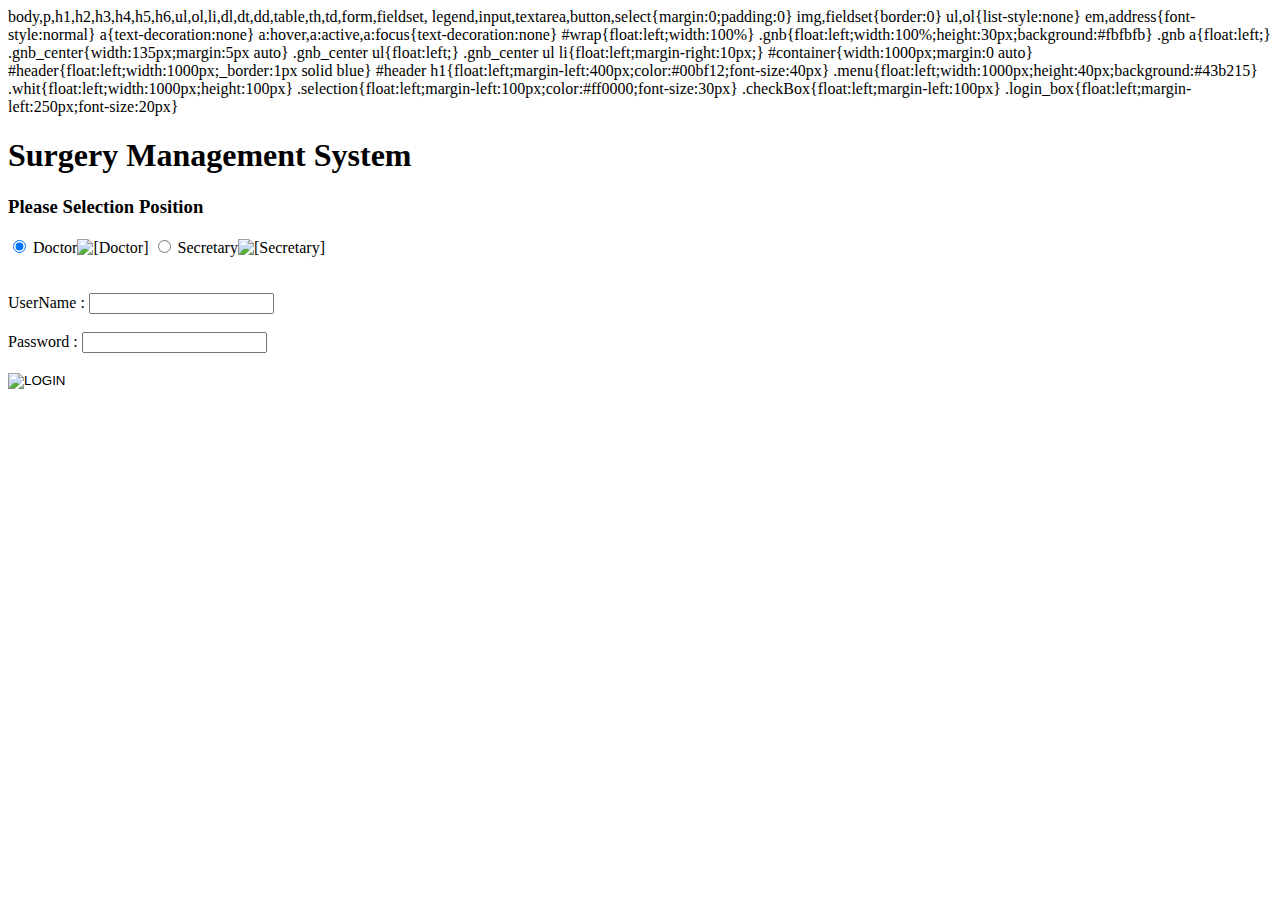
==== application/login/login.html @ d3e25244 "login page:" ====
<!DOCTYPE html>
<html>
	<head>
		<meta charset="utf-8" />
		<title>Surgery Management System</title>
		<script type="text/javascript">
		</script>
		body,p,h1,h2,h3,h4,h5,h6,ul,ol,li,dl,dt,dd,table,th,td,form,fieldset,
		legend,input,textarea,button,select{margin:0;padding:0}
		img,fieldset{border:0}
		ul,ol{list-style:none}
		em,address{font-style:normal}
		a{text-decoration:none}
		a:hover,a:active,a:focus{text-decoration:none}
		#wrap{float:left;width:100%}
		.gnb{float:left;width:100%;height:30px;background:#fbfbfb}
		.gnb a{float:left;}
		.gnb_center{width:135px;margin:5px auto}
		.gnb_center ul{float:left;}
		.gnb_center ul li{float:left;margin-right:10px;}
		#container{width:1000px;margin:0 auto}
		#header{float:left;width:1000px;_border:1px solid blue}
		#header h1{float:left;margin-left:400px;color:#00bf12;font-size:40px}
		.menu{float:left;width:1000px;height:40px;background:#43b215}
		.whit{float:left;width:1000px;height:100px}
		.selection{float:left;margin-left:100px;color:#ff0000;font-size:30px}
		.checkBox{float:left;margin-left:100px}
		.login_box{float:left;margin-left:250px;font-size:20px}

		</style>
	</head>
	<body>
		<div id="wrap">
				<div class="gnb">
							<div class="gnb_center">

										</div><!-- gnb_center -->
											</div>
												<div id="container">
															<div id="header">
																			<h1>Surgery Management System</h1>
																					</div>
																							<div class="menu">
																										</div>
																												<div class="whit">
																															</div>
																																	<div class="selection">
																																					<h3>Please Selection Position</h3>
																																							</div>
																																									<div class="checkBox">
																																													<form>
																																																		<input type="radio" name="china" value="1" checked>
																																																							Doctor<img src="http://pluspng.com/img-png/png-woman-doctor--602.png"
								  						width="200" height="250" alt="[Doctor]">
																																																											<input type="radio" name="china" value="2">
																																																																Secretary<img src="http://profiscience.com/Images/Default/woman2.png"
									      							width="270" height="250" alt="[Secretary]">
																																																																			</form>
																																																																					</div>
																																																																					    <div class="whit">
																																																																						        </div>

																																																																							    <div class="login_box">
																																																																								          <form>
																																																																										          <br><br>
																																																																											          UserName : <input type="text" value=""><br><br>
																																																																												          Password : <input type="password" value=""><br><br>
																																																																													          <input type="image" src="https://encrypted-tbn0.gstatic.com/images?q=tbn:ANd9GcQH_cGOp3ys18Y0SwscdEjuezt9HLUxLXG9sgZhc-ZTC_-gikb-uA"
													           alt="LOGIN" onClick="location.href='naver.com'">

																																																																														          <br><br><br><br><br>
																																																																															        </form>
																																																																																    </div>



																																																																																    		<div class="left">
																																																																																						<div class="left_content1">
																																																																																										</div>
																																																																																													<div class="left_content1">
																																																																																																	</div>
																																																																																																				<div class="left_content1">
																																																																																																								</div>
																																																																																																											<div class="left_content1">
																																																																																																															</div>
																																																																																																																		<div class="left_content1">
																																																																																																																						</div>
																																																																																																																								</div>
																																																																																																																										<div class="right">
																																																																																																																														<div class="right_content2">
																																																																																																																																		</div>
																																																																																																																																					<div class="right_content2">
																																																																																																																																									</div>
																																																																																																																																												<div class="right_content2">
																																																																																																																																																</div>
																																																																																																																																																			<div class="right_content2">
																																																																																																																																																							</div>
																																																																																																																																																										<div class="right_content2">
																																																																																																																																																														</div>
																																																																																																																																																																	<div class="right_content2">
																																																																																																																																																																					</div>
																																																																																																																																																																								<div class="right_content7">
																																																																																																																																																																												</div>
																																																																																																																																																																														</div>

																																																																																																																																																																																<div id="footer">
																																																																																																																																																																																			</div>
																																																																																																																																																																																				</div>
		</div>
	</body>
</html>
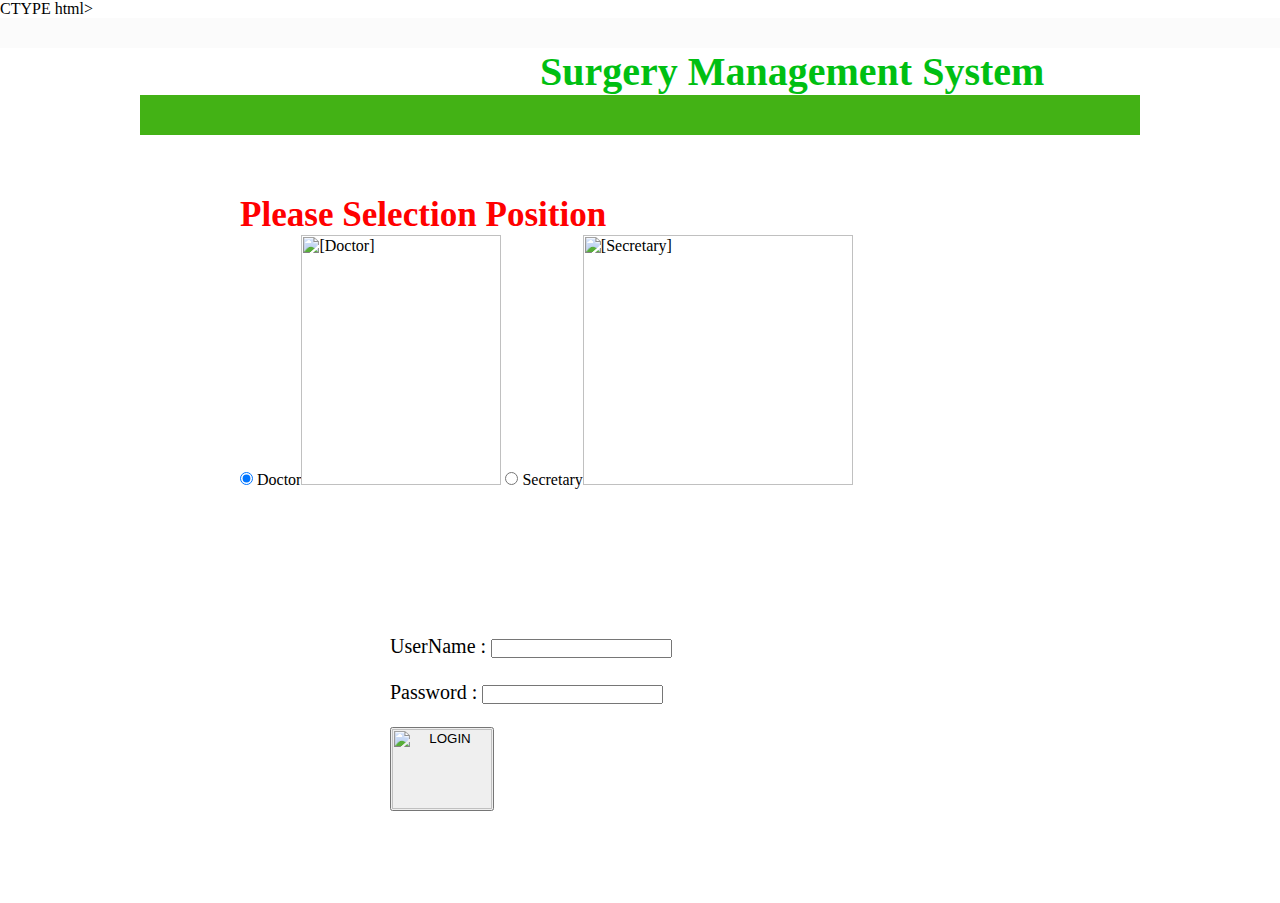
==== commit 498718d6: "Merge c0108b7f8d25cc9b7e9cbbe2fd90cf53a34e5d07 into 2673cd1c4b29ba31f0833854fa919ae6dd938cba" ====
--- a/application/login/login.html
+++ b/application/login/login.html
@@ -1,33 +1,34 @@
-<!DOCTYPE html>
+CTYPE html>
 <html>
 	<head>
 		<meta charset="utf-8" />
 		<title>Surgery Management System</title>
 		<script type="text/javascript">
 		</script>
-		body,p,h1,h2,h3,h4,h5,h6,ul,ol,li,dl,dt,dd,table,th,td,form,fieldset,
-		legend,input,textarea,button,select{margin:0;padding:0}
-		img,fieldset{border:0}
-		ul,ol{list-style:none}
-		em,address{font-style:normal}
-		a{text-decoration:none}
-		a:hover,a:active,a:focus{text-decoration:none}
-		#wrap{float:left;width:100%}
-		.gnb{float:left;width:100%;height:30px;background:#fbfbfb}
-		.gnb a{float:left;}
-		.gnb_center{width:135px;margin:5px auto}
-		.gnb_center ul{float:left;}
-		.gnb_center ul li{float:left;margin-right:10px;}
-		#container{width:1000px;margin:0 auto}
-		#header{float:left;width:1000px;_border:1px solid blue}
-		#header h1{float:left;margin-left:400px;color:#00bf12;font-size:40px}
-		.menu{float:left;width:1000px;height:40px;background:#43b215}
-		.whit{float:left;width:1000px;height:100px}
-		.selection{float:left;margin-left:100px;color:#ff0000;font-size:30px}
-		.checkBox{float:left;margin-left:100px}
-		.login_box{float:left;margin-left:250px;font-size:20px}
+<style type="text/css">
+body,p,h1,h2,h3,h4,h5,h6,ul,ol,li,dl,dt,dd,table,th,td,form,fieldset,
+legend,input,textarea,button,select{margin:0;padding:0}
+img,fieldset{border:0}
+ul,ol{list-style:none}
+em,address{font-style:normal}
+a{text-decoration:none}
+a:hover,a:active,a:focus{text-decoration:none}
+#wrap{float:left;width:100%}
+.gnb{float:left;width:100%;height:30px;background:#fbfbfb}
+.gnb a{float:left;}
+.gnb_center{width:135px;margin:5px auto}
+.gnb_center ul{float:left;}
+.gnb_center ul li{float:left;margin-right:10px;}
+#container{width:1000px;margin:0 auto}
+#header{float:left;width:1000px;_border:1px solid blue}
+#header h1{float:left;margin-left:400px;color:#00bf12;font-size:40px}
+.menu{float:left;width:1000px;height:40px;background:#43b215}
+.whit{float:left;width:1000px;height:100px}
+.selection{float:left;margin-left:100px;color:#ff0000;font-size:30px}
+.checkBox{float:left;margin-left:100px}
+.login_box{float:left;margin-left:250px;font-size:20px}
 
-		</style>
+</style>
 	</head>
 	<body>
 		<div id="wrap">
@@ -41,40 +42,40 @@
 																			<h1>Surgery Management System</h1>
 																					</div>
 																							<div class="menu">
-																										</div>
-																												<div class="whit">
-																															</div>
-																																	<div class="selection">
-																																					<h3>Please Selection Position</h3>
-																																							</div>
-																																									<div class="checkBox">
-																																													<form>
-																																																		<input type="radio" name="china" value="1" checked>
-																																																							Doctor<img src="http://pluspng.com/img-png/png-woman-doctor--602.png"
-								  						width="200" height="250" alt="[Doctor]">
-																																																											<input type="radio" name="china" value="2">
-																																																																Secretary<img src="http://profiscience.com/Images/Default/woman2.png"
-									      							width="270" height="250" alt="[Secretary]">
-																																																																			</form>
-																																																																					</div>
-																																																																					    <div class="whit">
-																																																																						        </div>
+																										<div class="whit">
+																													</div>
+																															<div class="selection">
+																																			<h3>Please Selection Position</h3>
+																																					</div>
+																																							<div class="checkBox">
+																																											<form>
+																																																<input type="radio" name="china" value="1" checked>
+																																																					Doctor<img src="http://pluspng.com/img-png/png-woman-doctor--602.png"
+														width="200" height="250" alt="[Doctor]">
+																																																									<input type="radio" name="china" value="2">
+																																																														Secretary<img src="http://profiscience.com/Images/Default/woman2.png"
+									    							width="270" height="250" alt="[Secretary]">
+																																																																	</form>
+																																																																			</div>
+																																																																			    <div class="whit">
+																																																																				        </div>
 
-																																																																							    <div class="login_box">
-																																																																								          <form>
-																																																																										          <br><br>
-																																																																											          UserName : <input type="text" value=""><br><br>
-																																																																												          Password : <input type="password" value=""><br><br>
-																																																																													          <input type="image" src="https://encrypted-tbn0.gstatic.com/images?q=tbn:ANd9GcQH_cGOp3ys18Y0SwscdEjuezt9HLUxLXG9sgZhc-ZTC_-gikb-uA"
-													           alt="LOGIN" onClick="location.href='naver.com'">
+																																																																					    <div class="login_box">
+																																																																						            <br><br>
+																																																																							            UserName : <input type="text" value=""><br><br>
+																																																																								            Password : <input type="password" value=""><br><br>
+																																																																									            <button type="button" onClick="location.href='doctorView.html'">
+																																																																											              <img src="https://encrypted-tbn0.gstatic.com/images?q=tbn:ANd9GcQH_cGOp3ys18Y0SwscdEjuezt9HLUxLXG9sgZhc-ZTC_-gikb-uA"
+											                  width="100" height="80" alt="LOGIN">
 
-																																																																														          <br><br><br><br><br>
-																																																																															        </form>
-																																																																																    </div>
+																																																																												                </button>
+																																																																														        <br><br><br><br><br>
+																																																																															      </form>
+																																																																															          </div>
 
 
 
-																																																																																    		<div class="left">
+																																																																																  		<div class="left">
 																																																																																						<div class="left_content1">
 																																																																																										</div>
 																																																																																													<div class="left_content1">
@@ -106,7 +107,8 @@
 																																																																																																																																																																																<div id="footer">
 																																																																																																																																																																																			</div>
 																																																																																																																																																																																				</div>
-		</div>
+												</div>
 	</body>
 </html>
 
+
